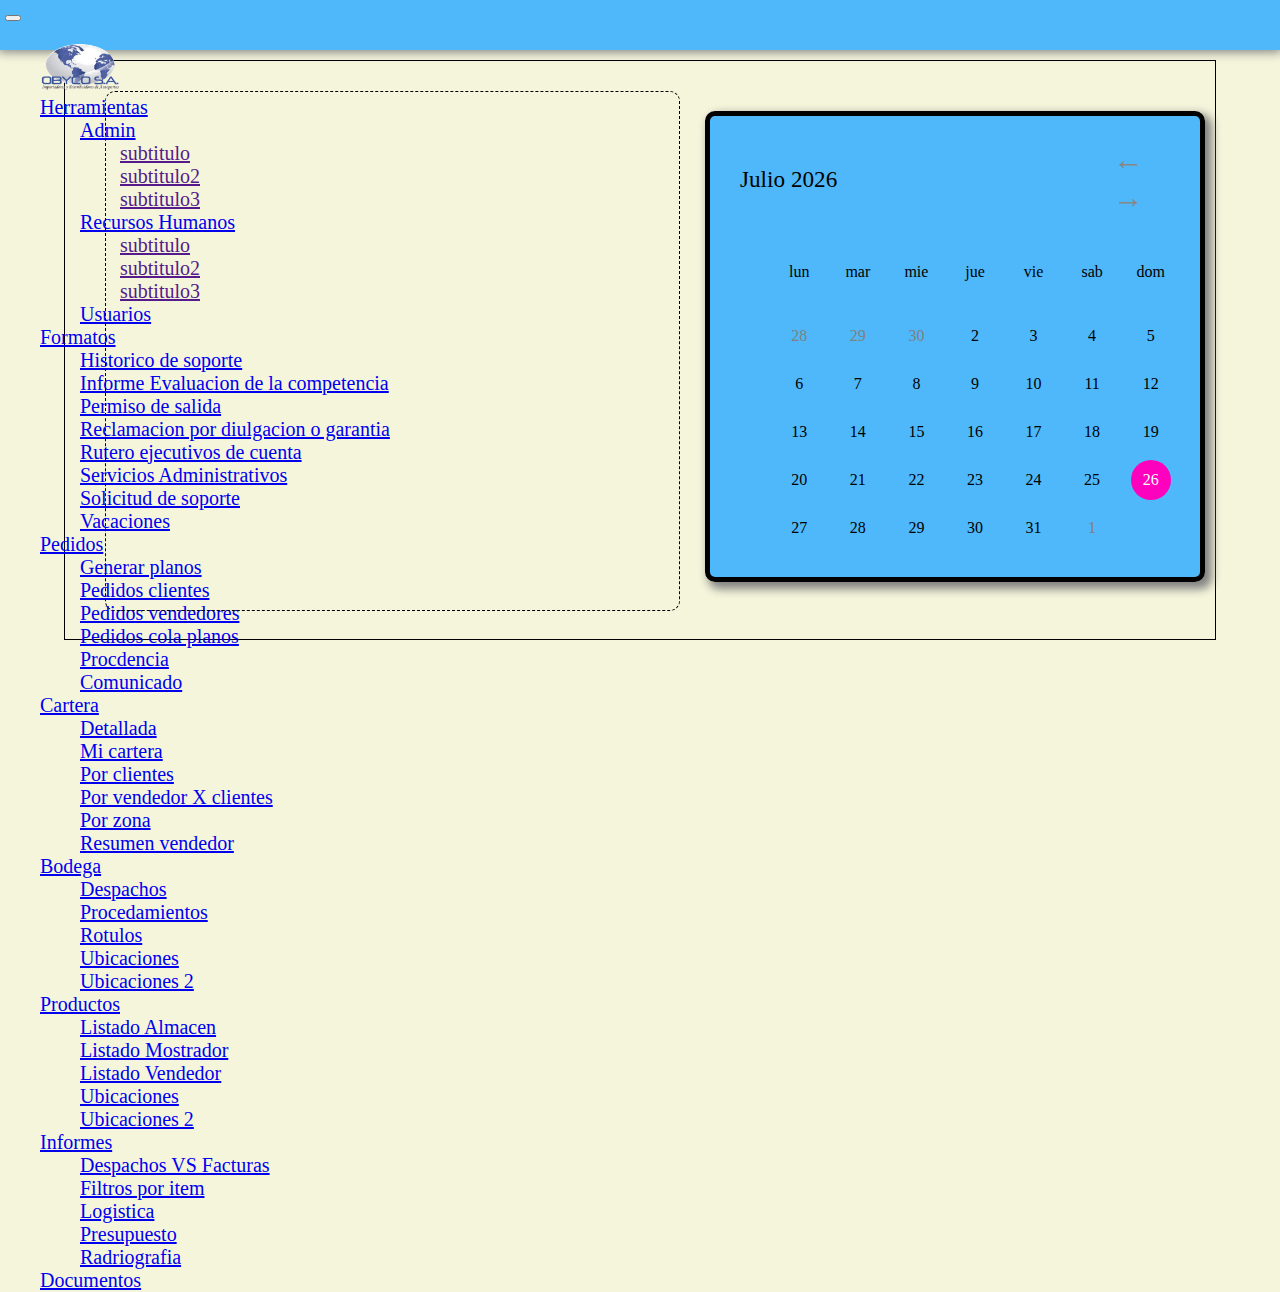
==== index.html @ fbaf4c7d "Se agrega el Proyecto" ====
<!DOCTYPE html>
<html lang="en">
<head>
    <meta charset="UTF-8">
    <meta http-equiv="X-UA-Compatible" content="IE=edge">
    <script src="https://cdn.jsdelivr.net/npm/bootstrap@5.0.2/dist/js/bootstrap.bundle.min.js" integrity="sha384-MrcW6ZMFYlzcLA8Nl+NtUVF0sA7MsXsP1UyJoMp4YLEuNSfAP+JcXn/tWtIaxVXM" crossorigin="anonymous"></script>
    <link href="https://cdn.jsdelivr.net/npm/bootstrap@5.0.2/dist/css/bootstrap.min.css" rel="stylesheet" integrity="sha384-EVSTQN3/azprG1Anm3QDgpJLIm9Nao0Yz1ztcQTwFspd3yD65VohhpuuCOmLASjC" crossorigin="anonymous">
    <meta name="viewport" content="width=device-width, initial-scale=1.0">
    <link rel="stylesheet" href="/style.css">
    <title>Transaccional</title>
    <link rel="icon" href="/imagenes/logo-oby.png">
    <script src="calendar.js" defer></script>

</head>
<body>

    <nav class="navbar navbar-expand-lg navbar-light">
        <div class="container-fluid">
            <a href="#"><img src="" alt=""></a>
            <button class="navbar-toggler" type="button" data-bs-toggle="collapse" data-bs-target="#navbarNav" aria-controls="navbarNav" aria-expanded="false" aria-label="Toggle navigation">
            <span class="navbar-toggler-icon"></span>
        </button>
        <div class="collapse navbar-collapse" id="navbarNav">
            <ul class="navbar-nav">
                <div class="logo">
                    <img src="/imagenes/logo-oby.png" alt="">
                </div>
                <li class="nav-item dropdown">
                    <a class="nav-link dropdown-toggle" href="#" id="navbarDropdown" role="button" data-bs-toggle="dropdown" aria-expanded="false">
                        Herramientas
                    </a>
                    <ul class="dropdown-menu" aria-labelledby="navbarDropdown">
                        <li><a class="dropdown-item" href="#">Admin</a>
                       <ul class="nav"> 
                         <li><a  href="">subtitulo </a>
                            <ul>
                                <li ><a href="">subtitulo</a></li>
                               </ul>
                               <ul>
                                <li><a href="">subtitulo2</a></li>
                               </ul>
                               <ul>
                                <li><a href="">subtitulo3</a></li>
                               </ul>
                        </li>
                       </ul>
                       <ul class="nav">
                        <li><a href="">subtitulo2</a></li>
                       </ul>
                       <ul class="nav">
                        <li><a href="">subtitulo3</a></li>
                       </ul>
                        </li>
                        <li><a class="dropdown-item" href="#">Recursos Humanos </a>
                            <ul>
                                <li><a href="">subtitulo</a></li>
                               </ul>
                               <ul>
                                <li><a href="">subtitulo2</a></li>
                               </ul>
                               <ul>
                                <li><a href="">subtitulo3</a></li>
                               </ul>
                        </li>
                        <li><a class="dropdown-item" href="#">Usuarios</a></li>
                    </ul>
                    </li>

                    
                    <li class="nav-item dropdown">
                    <a class="nav-link dropdown-toggle" href="#" id="navbarDropdown" role="button" data-bs-toggle="dropdown" aria-expanded="false">Formatos</a>
                    <ul class="dropdown-menu" aria-labelledby="navbarDropdown">
                        <li><a class="dropdown-item" href="#">Historico de soporte</a></li>
                        <li><a class="dropdown-item" href="#">Informe Evaluacion de la competencia </a></li>
                        <li><a class="dropdown-item" href="#">Permiso de salida </a></li>
                        <li><a class="dropdown-item" href="#">Reclamacion por diulgacion o garantia </a></li>
                        <li><a class="dropdown-item" href="#">Rutero ejecutivos de cuenta </a></li>
                        <li><a class="dropdown-item" href="#">Servicios Administrativos </a></li>
                        <li><a class="dropdown-item" href="#">Solicitud de soporte </a></li>
                        <li><a class="dropdown-item" href="#">Vacaciones </a></li>
                    </ul>
                    </li>

                    <li class="nav-item dropdown">
                    <a class="nav-link dropdown-toggle" href="#" id="navbarDropdown" role="button" data-bs-toggle="dropdown" aria-expanded="false">Pedidos</a>
                    <ul class="dropdown-menu" aria-labelledby="navbarDropdown">
                        <li><a class="dropdown-item" href="#">Generar planos</a></li>
                        <li><a class="dropdown-item" href="#">Pedidos clientes </a></li>
                        <li><a class="dropdown-item" href="#">Pedidos vendedores </a></li>
                        <li><a class="dropdown-item" href="#">Pedidos cola planos </a></li>
                        <li><a class="dropdown-item" href="#">Procdencia </a></li>
                        <li><a class="dropdown-item" href="#">Comunicado </a></li>
                    </ul>
                </li>


                <li class="nav-item dropdown">
                    <a class="nav-link dropdown-toggle" href="#" id="navbarDropdown" role="button" data-bs-toggle="dropdown" aria-expanded="false">Cartera</a>
                    <ul class="dropdown-menu" aria-labelledby="navbarDropdown">
                        <li><a class="dropdown-item" href="#">Detallada</a></li>
                        <li><a class="dropdown-item" href="#">Mi cartera</a></li>
                        <li><a class="dropdown-item" href="#">Por clientes</a></li>
                        <li><a class="dropdown-item" href="#">Por vendedor X clientes</a></li>
                        <li><a class="dropdown-item" href="#">Por zona</a></li>
                        <li><a class="dropdown-item" href="#">Resumen vendedor</a></li>
                    </ul>
                </li>

                <li class="nav-item dropdown">
                    <a class="nav-link dropdown-toggle" href="#" id="navbarDropdown" role="button" data-bs-toggle="dropdown" aria-expanded="false">Bodega</a>
                    <ul class="dropdown-menu" aria-labelledby="navbarDropdown">
                        <li><a class="dropdown-item" href="#">Despachos</a></li>
                        <li><a class="dropdown-item" href="#">Procedamientos</a></li>
                        <li><a class="dropdown-item" href="#">Rotulos</a></li>
                        <li><a class="dropdown-item" href="#">Ubicaciones</a></li>
                        <li><a class="dropdown-item" href="#"></a></li>
                        <li><a class="dropdown-item" href="#">Ubicaciones 2</a></li>
                    </ul>
                </li>


                <li class="nav-item dropdown">
                    <a class="nav-link dropdown-toggle" href="#" id="navbarDropdown" role="button" data-bs-toggle="dropdown" aria-expanded="false">Productos</a>
                    <ul class="dropdown-menu" aria-labelledby="navbarDropdown">
                        <li><a class="dropdown-item" href="#">Listado Almacen</a></li>
                        <li><a class="dropdown-item" href="#">Listado Mostrador</a></li>
                        <li><a class="dropdown-item" href="#">Listado Vendedor</a></li>
                        <li><a class="dropdown-item" href="#">Ubicaciones</a></li>
                        <li><a class="dropdown-item" href="#"></a></li>
                        <li><a class="dropdown-item" href="#">Ubicaciones 2</a></li>
                    </ul>
                </li>

                <li class="nav-item dropdown">
                    <a class="nav-link dropdown-toggle" href="#" id="navbarDropdown" role="button" data-bs-toggle="dropdown" aria-expanded="false">Informes</a>
                    <ul class="dropdown-menu" aria-labelledby="navbarDropdown">
                        <li><a class="dropdown-item" href="#">Despachos VS Facturas</a></li>
                        <li><a class="dropdown-item" href="#">Filtros por item</a></li>
                        <li><a class="dropdown-item" href="#">Logistica</a></li>
                        <li><a class="dropdown-item" href="#">Presupuesto</a></li>
                        <li><a class="dropdown-item" href="#">Radriografia</a></li>
                    </ul>
                </li>

                <li class="nav-item dropdown">
                    <a class="nav-link dropdown-toggle" href="#" id="navbarDropdown" role="button" data-bs-toggle="dropdown" aria-expanded="false">Documentos</a>
                    <ul class="dropdown-menu" aria-labelledby="navbarDropdown">
                    </ul>
                </li>

            </ul>
            </div>
        </div>
    </nav>

<div class="all">

    <div class="dashboard">
        <div class="notis">



        </div>
        <div class="wrapper">
            <header>
                <p class="current-date">january 2023</p>
                <div class="icons">
                    <span id="prev" class="material-symbols-rounded">←</span>
                    <span id="next" class="material-symbols-rounded">→</span>
                </div>
            </header>
            <div class="calendar">
                <ul class="weeks">
                    <li>lun</li>
                    <li>mar</li>
                    <li>mie</li>
                    <li>jue</li>
                    <li>vie</li>
                    <li>sab</li>
                    <li>dom</li>
                </ul>
                <ul class="days">
                </ul>
                </div>
            </div>
    </div>

</div>
    
</body>
</html>
---- style.css ----
*{box-sizing: border-box;}

body{
background-color: beige;
margin: 0;
padding: 0;
}

.all{
width: 90%;
margin: auto;
}

.dashboard{
border: 1px solid black;
width: 100%;
height: 580px;
margin-top: 10px;
display: flex;
}

.wrapper{
width: 500px;
position: absolute;
background-color: rgba(57, 176, 255, 0.89);
border-radius: 10px;
box-shadow: 5px 5px 10px 2px grey;
border: 5px solid black;
margin-left: 50%;
margin-top: 50px;
}

.wrapper header{
display: flex;
align-items: center;
padding: 25px 30px 10px;
justify-content: space-between;
}

header .current-date{
font-size: 1.45rem;
font-weight: 500;
}

header .icons span{
height: 3px;
width: 38px;
margin: 0 1px;
color: #878787;
font-size: 1.9rem;
text-align: center;
cursor: pointer;
line-height: 38px;
border-radius: 10%;
}
  
header .icons span:hover{
background-color: #f2f2f2;
}

header .icons span:last-child{
margin-right: -10px;
}

.calendar{
padding: 20px;
}

.calendar .days{
margin-bottom: 20px;
}

.calendar .weeks li{
font-weight: 500;
}

.calendar ul li{
position: relative;
width: calc(100% / 7);
}

.calendar .days li{
z-index: 1;
cursor: pointer;
margin-top: 30px;
}

.days li.inactive{
color: rgb(128, 128, 128);
}

.days li.active{
color: #fff;
}

.calendar ul{
display: flex;
list-style: none;
flex-wrap: wrap;
text-align: center;
}

.calendar .days li::before{
position: absolute;
content: "";
height: 40px;
width: 40px;  
top: 50%;
left: 50%;
z-index: -1;
border-radius: 50%;
transform: translate(-50%, -50%);
}

.days li:hover::before{
background: #f2f2f2;
}

.days li.active::before{
background-color: #ff00bf;
}

.navbar{
background-color: rgba(57, 176, 255, 0.89);
box-shadow: 0px 0px 10px 2px grey;
font-family: 'calibri';
font-size: 20px;
height: 50px;
display: flex;
justify-content: start;
}

.navbar li:hover{
background-color: white;
}

.logo{
height: 100%;
width: 80px;
}

.logo img{
width: 100%;
}

.dashboard .notis{
width: 50%;
height: 90%;
margin-top: 30px;
margin-left: 40px;
border-radius: 10px;
border: 1px dashed black;
}

.ul, li{
list-style: none;
}

.nav{
text-decoration: none;   
}

.nav li ul{
text-decoration: none;
display: none;
justify-content: start;
}

.nav li:hover > ul {
display: block;
font-family:Arial, Helvetica, sans-serif
}
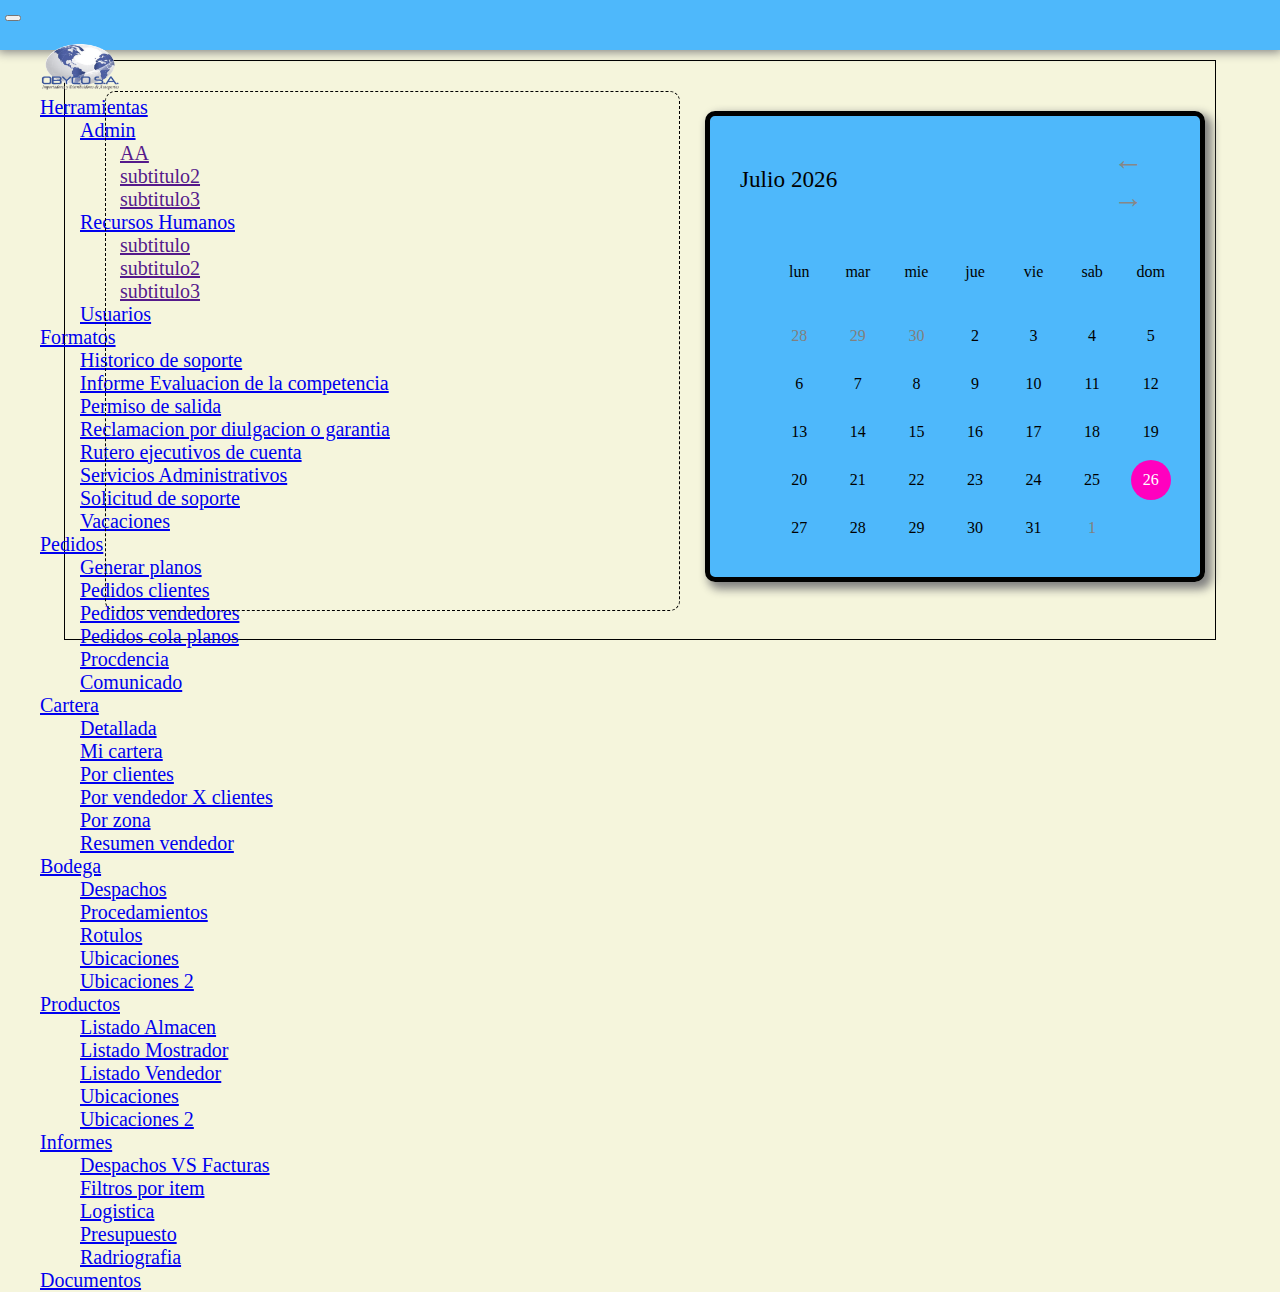
==== commit c2108863: "first commit" ====
--- a/index.html
+++ b/index.html
@@ -32,15 +32,15 @@
                     <ul class="dropdown-menu" aria-labelledby="navbarDropdown">
                         <li><a class="dropdown-item" href="#">Admin</a>
                        <ul class="nav"> 
-                         <li><a  href="">subtitulo </a>
+                         <li><a  href="">AA</a>
                             <ul>
-                                <li ><a href="">subtitulo</a></li>
+                                <li ><a href="/soporte_soli.html">BB</a></li>
                                </ul>
                                <ul>
-                                <li><a href="">subtitulo2</a></li>
+                                <li><a href="">CC</a></li>
                                </ul>
                                <ul>
-                                <li><a href="">subtitulo3</a></li>
+                                <li><a href="">DD</a></li>
                                </ul>
                         </li>
                        </ul>
--- a/style.css
+++ b/style.css
@@ -169,4 +169,49 @@
 .nav li:hover > ul {
 display: block;
 font-family:Arial, Helvetica, sans-serif
-}+}
+
+.table, th, td {
+    background: #D3E4E5;
+      border: 1px solid rgb(0, 0, 0);
+      border-collapse: collapse;
+      color: rgb(10, 10, 10);
+      font: normal 15px verdana, arial, helvetica, sans-serif;
+  }
+  
+  
+  .soporte_titulo{
+    font-family: Georgia, 'Times New Roman', Times, serif;
+    font-size: 1.8em;
+    text-align: center;
+  }
+  .boton1{
+    display: inline-block;
+    margin: 8px;
+    
+  }
+  
+  .boton2{
+    display: inline-block;
+    margin: 8px;
+    text-align: left;
+  }
+  
+  .boton3{
+    display: inline-block;
+    margin: 8px;
+    text-align: left;
+  }
+  
+  .boton4{
+    display: inline-block;
+    margin: 8px;
+    text-align: left;
+  }
+  
+  .boton5{
+    display: inline-block;
+    margin: 8px;
+    text-align: left;
+    padding: 0%;
+  }